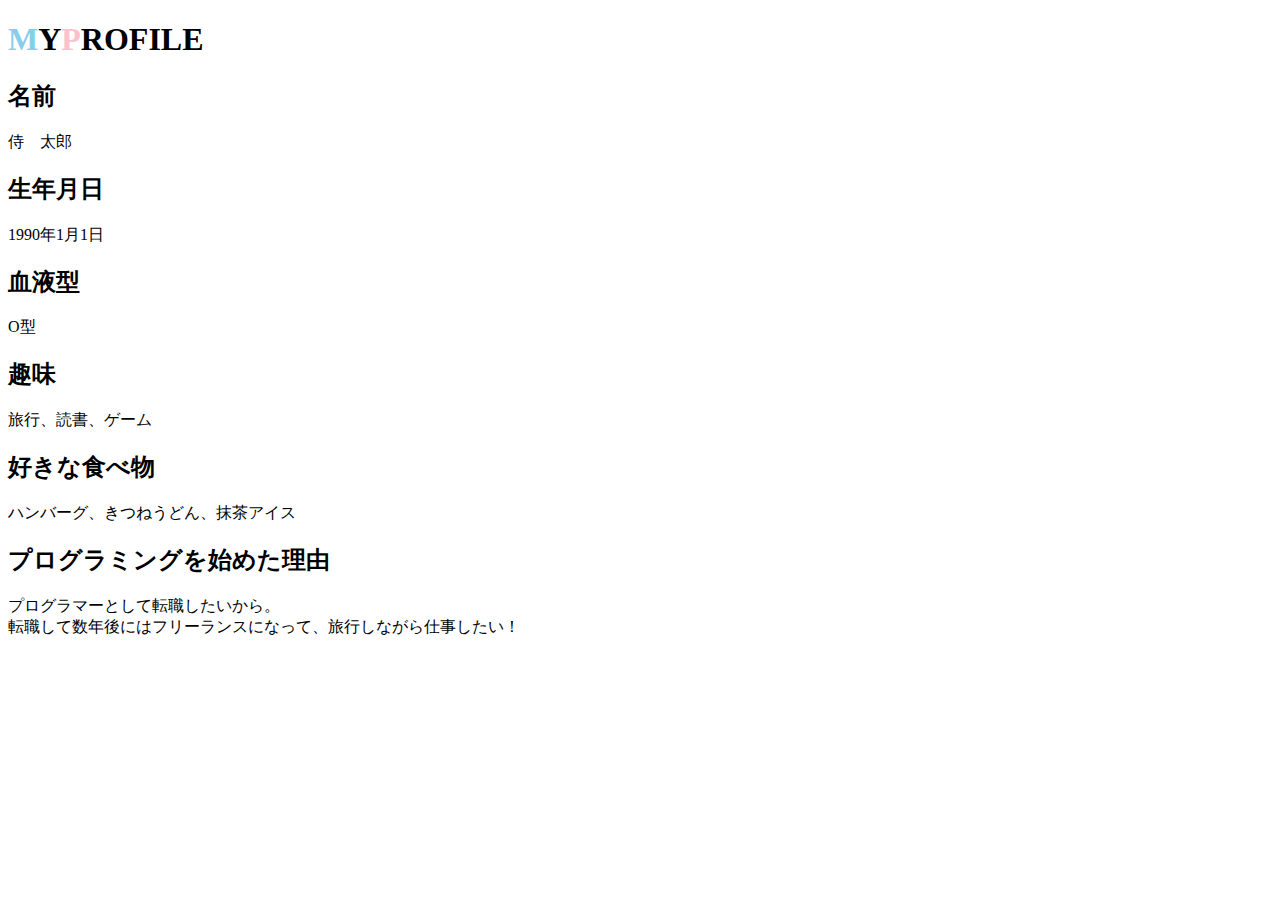
==== kadai_014/kadai_014.html @ 9befb1f2 "Create kadai_014.html" ====
<!DOCTYPE html>                                                      
<html>                                                               
<head>                                                               
  <title>14章課題</title>                                             
  <meta name="description" content="このページは14章の課題です。">               
  <meta charset="utf-8">
  <link rel="stylesheet" href="style.css">   
  <link rel="preconnect" href="https://fonts.googleapis.com">
  <link rel="preconnect" href="https://fonts.gstatic.com" crossorigin>
  <link href="https://fonts.googleapis.com/css2?family=Josefin+Sans:ital,wght@0,100..700;1,100..700&display=swap" rel="stylesheet">                                         
</head>                                                              
<body>                                                               
    <h1><span style="color:skyblue;">M</span>Y<span style="color:pink;">P</span>ROFILE</h1>
    <div id="basic">
      <h2 class="pink">名前</h2>
      <p>侍　太郎</p>
      <h2 class="blue">生年月日</h2>
      <p>1990年1月1日</p>
      <h2 class="pink">血液型</h2>
      <p>O型</p>
    </div>
    <h2 class="blue">趣味</h2>
    <p>旅行、読書、ゲーム</p>
    <h2 class="pink">好きな食べ物</h2>
    <p>ハンバーグ、きつねうどん、抹茶アイス</p>
    <h2 class="blue">プログラミングを始めた理由</h2>
    <p>プログラマーとして転職したいから。<br>転職して数年後にはフリーランスになって、旅行しながら仕事したい！</p>                                                                                                     
</body>                                                              
</html>
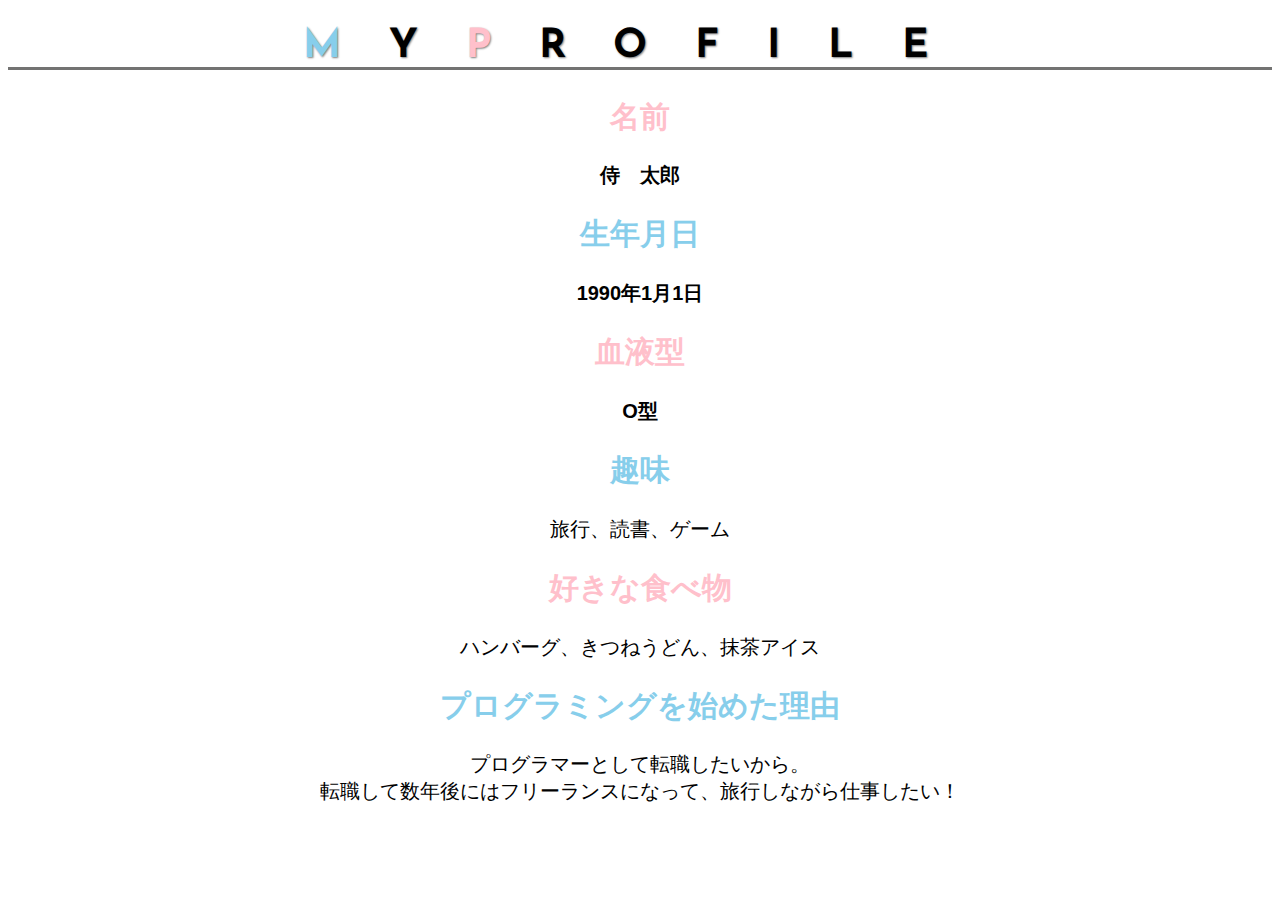
==== commit 854a7c98: "Update kadai_014.html" ====
--- a/kadai_014/kadai_014.html
+++ b/kadai_014/kadai_014.html
@@ -10,7 +10,7 @@
   <link href="https://fonts.googleapis.com/css2?family=Josefin+Sans:ital,wght@0,100..700;1,100..700&display=swap" rel="stylesheet">                                         
 </head>                                                              
 <body>                                                               
-    <h1><span style="color:skyblue;">M</span>Y<span style="color:pink;">P</span>ROFILE</h1>
+    <h1><span class="blue">M</span>Y<span class="pink">P</span>ROFILE</h1>
     <div id="basic">
       <h2 class="pink">名前</h2>
       <p>侍　太郎</p>
--- a/kadai_014/style.css
+++ b/kadai_014/style.css
@@ -0,0 +1,27 @@
+html {
+	font-size: 20px;
+    text-align: center;
+}
+body {
+    font-family: "Arial", "Meiryo", sans-serif;
+}
+  
+h1 {
+    font-family: "Josefin Sans", sans-serif;
+    font-size: 2em;
+    letter-spacing: 1.2em;
+    text-shadow: 1px 1px 2px gray;
+    border-bottom: solid 3px rgb(115, 115, 114);
+}
+
+#basic p {
+    font-weight: bold;
+}
+
+.pink{
+    color: pink;
+}
+
+.blue{
+    color: skyblue;
+}
